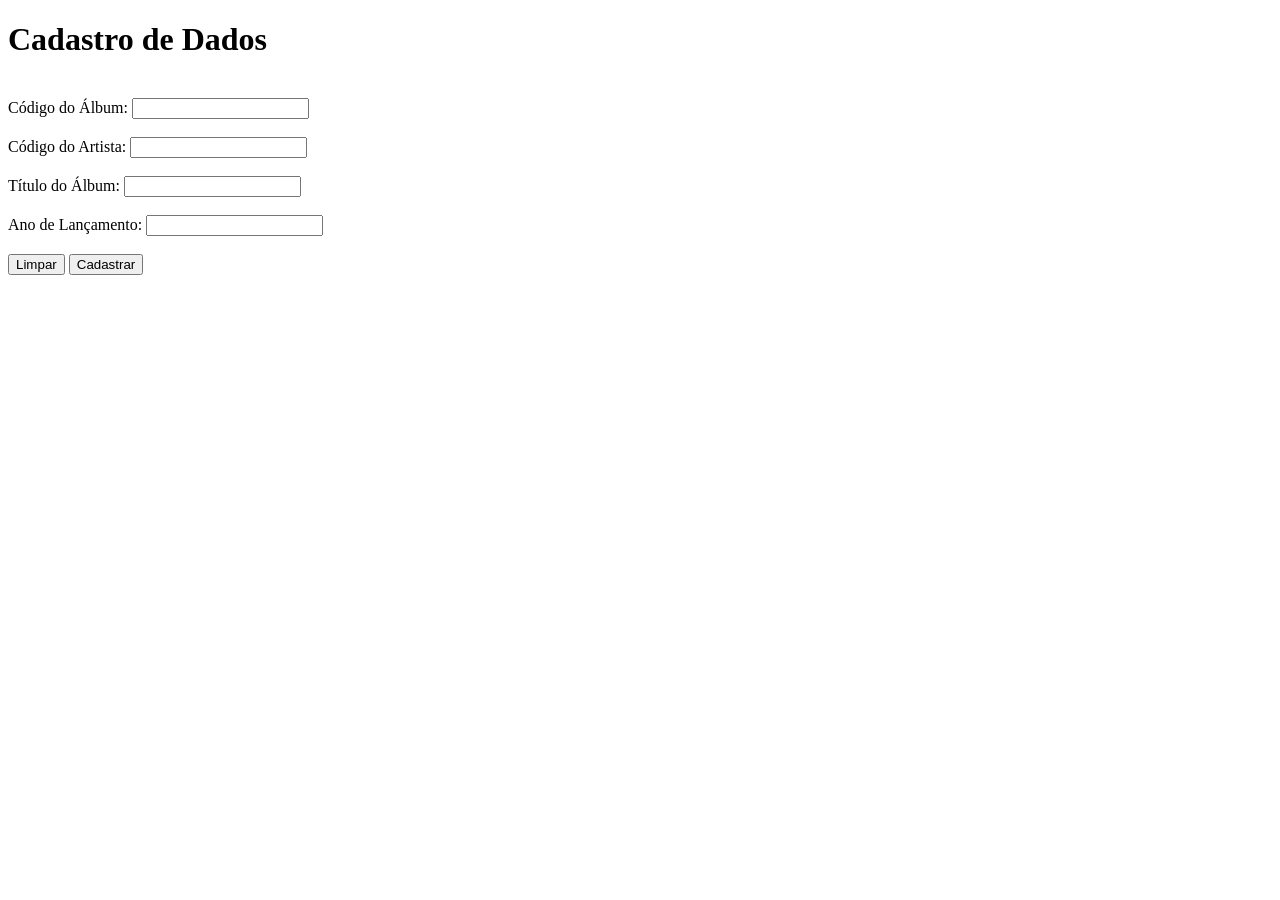
==== album.html @ 6e8c7db1 "Primeiro commit" ====
<!DOCTYPE HTML>
<HTML>
<meta charset="utf-8" />

<BODY>
    <h1>Cadastro de Dados</h1>
    <br>

    <form action="albumInsert.php" method="post">
        Código do Álbum:
        <input type="text" name="cod_album">

        </br></br>

        Código do Artista:
        <input type="text" name="cod_artista">

        </br></br>

        Título do Álbum:
        <input type="text" name="titulo">

        </br></br>

        Ano de Lançamento:
        <input type="text" name="ano_lancamento">

        </br></br>
        
        <input type="reset" value="Limpar"> <input type="submit" value="Cadastrar">
        
    </form>
</BODY>

</HTML>
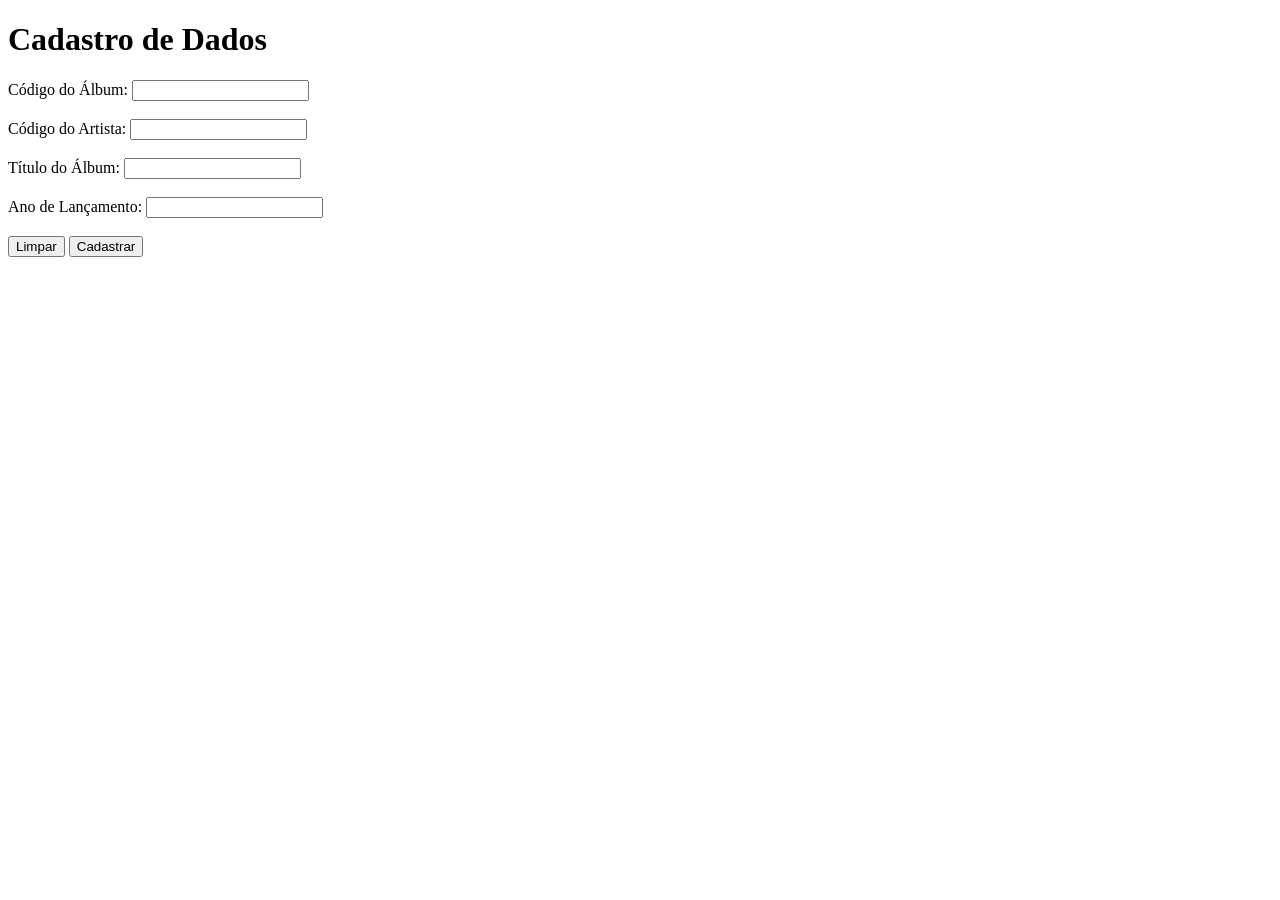
==== commit bbfcace6: "refatoração" ====
--- a/album.html
+++ b/album.html
@@ -1,35 +1,34 @@
 <!DOCTYPE HTML>
 <HTML>
-<meta charset="utf-8" />
+    <meta charset="utf-8" />
 
-<BODY>
-    <h1>Cadastro de Dados</h1>
-    <br>
+    <BODY>
+        <h1>Cadastro de Dados</h1>
 
-    <form action="albumInsert.php" method="post">
-        Código do Álbum:
-        <input type="text" name="cod_album">
+        <form action="albumInsert.php" method="post">
+            Código do Álbum:
+            <input type="text" name="cod_album">
 
-        </br></br>
+            </br></br>
 
-        Código do Artista:
-        <input type="text" name="cod_artista">
+            Código do Artista:
+            <input type="text" name="cod_artista">
 
-        </br></br>
+            </br></br>
 
-        Título do Álbum:
-        <input type="text" name="titulo">
+            Título do Álbum:
+            <input type="text" name="titulo">
 
-        </br></br>
+            </br></br>
 
-        Ano de Lançamento:
-        <input type="text" name="ano_lancamento">
+            Ano de Lançamento:
+            <input type="text" name="ano_lancamento">
 
-        </br></br>
-        
-        <input type="reset" value="Limpar"> <input type="submit" value="Cadastrar">
-        
-    </form>
-</BODY>
+            </br></br>
+
+            <input type="reset" value="Limpar"> <input type="submit" value="Cadastrar">
+
+        </form>
+    </BODY>
 
 </HTML>
